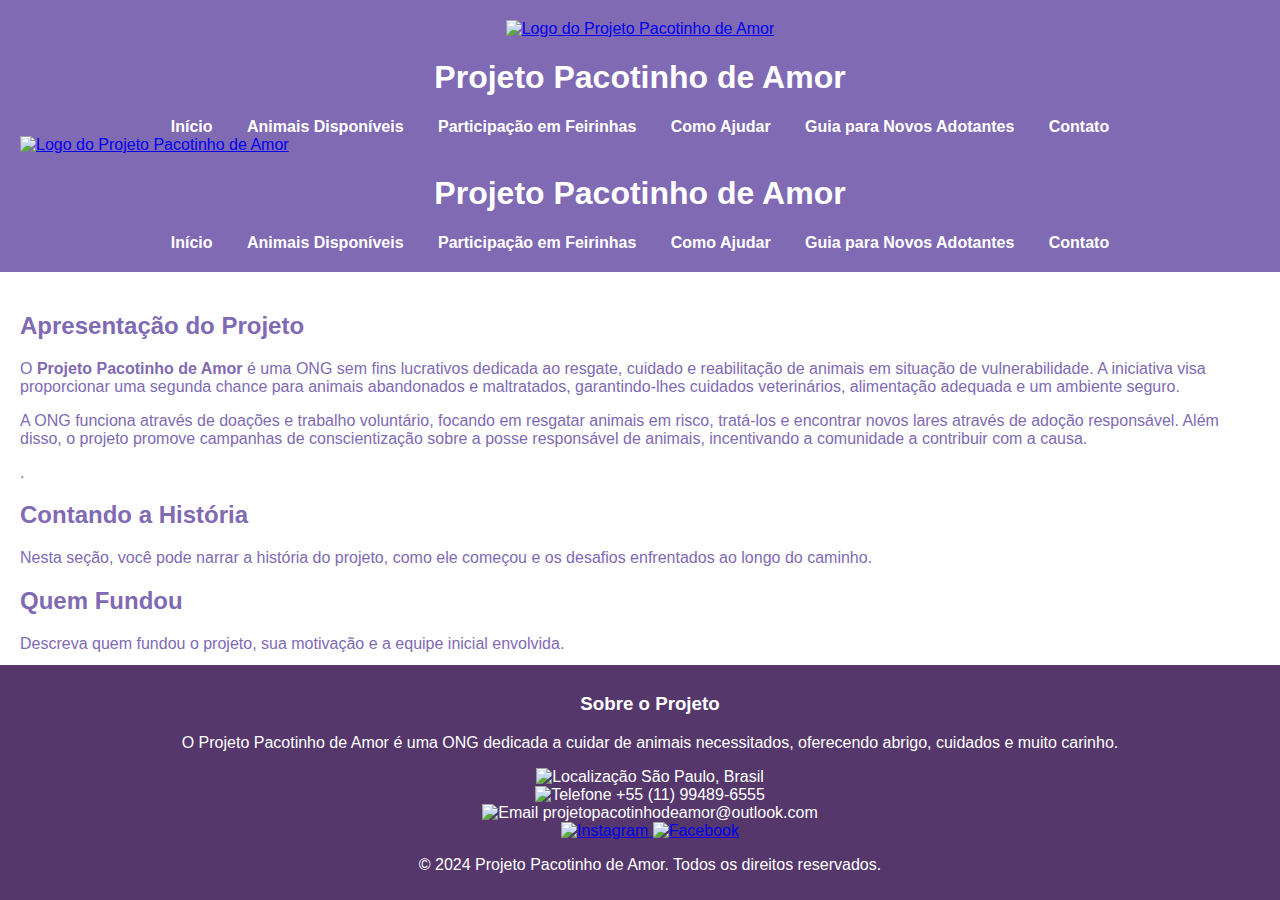
==== index.html @ 64014e75 "cp 2" ====
<!doctype html>
<html lang="pt-BR">
<head>
    <meta charset="utf-8">
    <meta name="viewport" content="width=device-width, initial-scale=1">
    <title>Projeto Pacotinho de Amor</title>
    <link rel="stylesheet" href="style.css">
</head>
<body>

    <header>
        <div style="text-align: center; margin-bottom: 10px;">
            <a href="index.html">
                <img src="caminho-da-imagem/logo.png" alt="Logo do Projeto Pacotinho de Amor" style="width: 150px; height: auto;">
            </a>
        </div>
    
        <h1 style="color: #fff; text-align: center;">Projeto Pacotinho de Amor</h1>
    
        <nav>
            <ul style="list-style-type: none; padding: 0; text-align: center;">
                <li style="display: inline-block; margin: 0 15px;"><a href="index.html" style="color: #fff; text-decoration: none;">Início</a></li>
                <li style="display: inline-block; margin: 0 15px;"><a href="adote.html" style="color: #fff; text-decoration: none;">Animais Disponíveis</a></li>
                <li style="display: inline-block; margin: 0 15px;"><a href="divulgacoes.html" style="color: #fff; text-decoration: none;">Participação em Feirinhas</a></li>
                <li style="display: inline-block; margin: 0 15px;"><a href="doacoes.html" style="color: #fff; text-decoration: none;">Como Ajudar</a></li>
                <li style="display: inline-block; margin: 0 15px;"><a href="guia.html" style="color: #fff; text-decoration: none;">Guia para Novos Adotantes</a></li>
                <li style="display: inline-block; margin: 0 15px;"><a href="contato.html" style="color: #fff; text-decoration: none;">Contato</a></li>
            </ul>
        </nav>    
        <div style="text-align: left; margin-bottom: 10px;">
            <a href="index.html">
                <img src="imagens/logo.jpeg" alt="Logo do Projeto Pacotinho de Amor" style="width: 80px; height: auto;">
            </a>
        </div>
        <h1>Projeto Pacotinho de Amor</h1>
        <nav>
            <ul>
                <li><a href="index.html">Início</a></li>
                <li><a href="adote.html">Animais Disponíveis</a></li>
                <li><a href="divulgacoes.html">Participação em Feirinhas</a></li>
                <li><a href="doacoes.html">Como Ajudar</a></li>
                <li><a href="guia.html">Guia para Novos Adotantes</a></li>
                <li><a href="contato.html">Contato</a></li>
            </ul>
        </nav>
    </header>

    <main>
            <section id="apresentacao">
                <h2>Apresentação do Projeto</h2>
                <section>
                    <p>
                        O <strong>Projeto Pacotinho de Amor</strong> é uma ONG sem fins lucrativos dedicada ao resgate, cuidado e reabilitação de animais em situação de vulnerabilidade. A iniciativa visa proporcionar uma segunda chance para animais abandonados e maltratados, garantindo-lhes cuidados veterinários, alimentação adequada e um ambiente seguro.
                    </p>
                    <p>
                        A ONG funciona através de doações e trabalho voluntário, focando em resgatar animais em risco, tratá-los e encontrar novos lares através de adoção responsável. Além disso, o projeto promove campanhas de conscientização sobre a posse responsável de animais, incentivando a comunidade a contribuir com a causa.
                    </p>
                </section>.</p>
            </section>

        <section id="contando-historia">
            <h2>Contando a História</h2>
            <p>Nesta seção, você pode narrar a história do projeto, como ele começou e os desafios enfrentados ao longo do caminho.</p>
        </section>

        <section id="quem-fundou">
            <h2>Quem Fundou</h2>
            <p>Descreva quem fundou o projeto, sua motivação e a equipe inicial envolvida.</p>
        </section>

        <section id="como-funciona">
            <h2>Como Funciona</h2>
            <p>Explique como o projeto opera, os métodos utilizados e como as pessoas podem se envolver ou contribuir.</p>
        </section>
    </main>

    <footer>
        <div class="about-project">
            <h3>Sobre o Projeto</h3>
            <p>O Projeto Pacotinho de Amor é uma ONG dedicada a cuidar de animais necessitados, oferecendo abrigo, cuidados e muito carinho.</p>
        <div class="footer-container">
            <div class="contact-info">
                <div class="contact-item">
                    <img src="https://img.icons8.com/ios-filled/50/ffffff/place-marker.png" alt="Localização" width="20px">
                    <span> São Paulo, Brasil</span>
                </div>
                <div class="contact-item">
                    <img src="https://img.icons8.com/ios-filled/50/ffffff/phone.png" alt="Telefone" width="20px">
                    <span> +55 (11) 99489-6555</span>
                </div>
                <div class="contact-item">
                    <img src="https://img.icons8.com/ios-filled/50/ffffff/new-post.png" alt="Email" width="20px">
                    <span> projetopacotinhodeamor@outlook.com</span>
                </div>
            </div>

                <div class="social-icons">
                    <a href="https://www.instagram.com/projeto.pacotinhodeamor" target="_blank">
                        <img src="https://upload.wikimedia.org/wikipedia/commons/thumb/a/a5/Instagram_icon.png/1200px-Instagram_icon.png" alt="Instagram" width="30px">
                    </a>
                    <a href="https://www.facebook.com/people/Projeto-Pacotinho-de-Amor/100090674193671/" target="_blank">
                        <img src="https://cdn.jim-nielsen.com/ios/512/facebook-2019-05-21.png?rf=1024" alt="Facebook" width="30px">
                    </a>
                </div>
            </div>
        </div>
        <p>&copy; 2024 Projeto Pacotinho de Amor. Todos os direitos reservados.</p>
    </footer>


</body>
</html>
---- style.css ----
/* Definindo a paleta de cores */
:root {
    --cor-roxo: rgb(128, 106, 179);
    --cor-amarelo: rgb(248, 214, 103);
    --cor-branco: rgb(255, 255, 255);
    --cor-cinza-claro: rgb(197, 189, 205);
    --cor-roxo-escuro: rgb(85, 55, 108);
}

/* Estilo geral do corpo */
body {
    font-family: Arial, sans-serif;
    background-color: var(--cor-branco);
    color: var(--cor-roxo);
    margin: 0;
    padding: 0;
}

/* Cabeçalho */
header {
    background-color: var(--cor-roxo);
    color: var(--cor-branco);
    padding: 20px;
    text-align: center;
}

/* Estilizando o menu de navegação */
nav ul {
    list-style-type: none;
    padding: 0;
    text-align: center;
    margin: 0;
}

nav ul li {
    display: inline;
    margin: 0 15px;
}

nav ul li a {
    color: var(--cor-branco);
    text-decoration: none;
    font-weight: bold;
}

nav ul li a:hover {
    color: var(--cor-amarelo);
}

/* Seções principais */
main {
    padding: 20px;
}

/* Estilizando os cards de animais */
.animal {
    border: 1px solid var(--cor-cinza-claro);
    border-radius: 10px;
    padding: 15px;
    margin: 20px;
    display: inline-block;
    background-color: var(--cor-branco);
    box-shadow: 0 4px 8px rgba(0, 0, 0, 0.1);
    width: 300px;
    text-align: center;
}

.animal h3 {
    color: var(--cor-roxo);
    margin-bottom: 10px;
}

.animal p {
    color: var(--cor-cinza-claro);
    margin-bottom: 10px;
}

.animal img {
    width: 100%;
    border-radius: 10px;
}

/* Formulário de contato */
form {
    background-color: var(--cor-cinza-claro);
    padding: 20px;
    border-radius: 10px;
    margin-top: 20px;
}

form input[type="text"], form input[type="email"], form input[type="tel"], form textarea {
    width: 100%;
    padding: 10px;
    margin-bottom: 10px;
    border: 1px solid var(--cor-roxo-escuro);
    border-radius: 5px;
}

form select, form input[type="checkbox"] {
    margin-bottom: 10px;
}

form button {
    background-color: var(--cor-roxo);
    color: var(--cor-branco);
    padding: 10px 15px;
    border: none;
    border-radius: 5px;
    cursor: pointer;
}

form button:hover {
    background-color: var(--cor-amarelo);
}

/* Rodapé */
footer {
    background-color: var(--cor-roxo-escuro);
    color: var(--cor-branco);
    padding: 10px;
    text-align: center;
    position: fixed;
    bottom: 0;
    width: 100%;
}

/* Responsividade */
@media (max-width: 768px) {
    .animal {
        width: 100%;
        margin: 10px 0;
    }

    nav ul li {
        display: block;
        margin: 10px 0;
    }
}
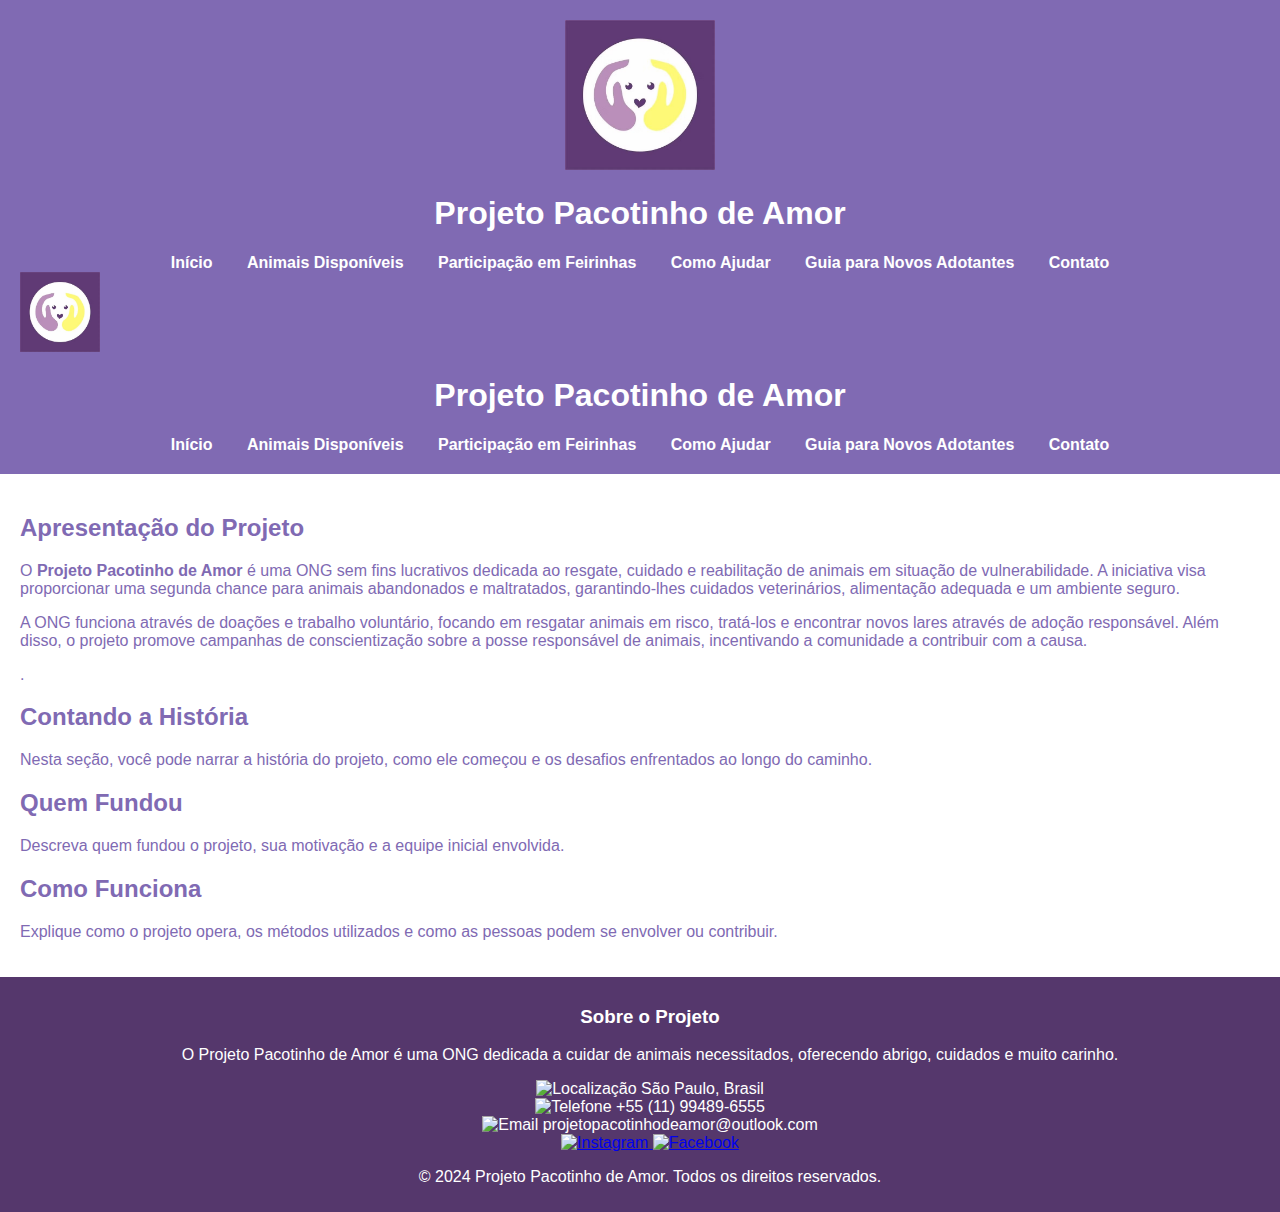
==== commit eadb9aa8: "dddddd" ====
--- a/index.html
+++ b/index.html
@@ -11,7 +11,7 @@
     <header>
         <div style="text-align: center; margin-bottom: 10px;">
             <a href="index.html">
-                <img src="caminho-da-imagem/logo.png" alt="Logo do Projeto Pacotinho de Amor" style="width: 150px; height: auto;">
+                <img src="imagens/logo.jpg" alt="Logo do Projeto Pacotinho de Amor" style="width: 150px; height: auto;">
             </a>
         </div>
     
@@ -29,7 +29,7 @@
         </nav>    
         <div style="text-align: left; margin-bottom: 10px;">
             <a href="index.html">
-                <img src="imagens/logo.jpeg" alt="Logo do Projeto Pacotinho de Amor" style="width: 80px; height: auto;">
+                <img src="imagens/logo.jpg" alt="Logo do Projeto Pacotinho de Amor" style="width: 80px; height: auto;">
             </a>
         </div>
         <h1>Projeto Pacotinho de Amor</h1>
--- a/style.css
+++ b/style.css
@@ -1,30 +1,21 @@
-/* Definindo a paleta de cores */
-:root {
-    --cor-roxo: rgb(128, 106, 179);
-    --cor-amarelo: rgb(248, 214, 103);
-    --cor-branco: rgb(255, 255, 255);
-    --cor-cinza-claro: rgb(197, 189, 205);
-    --cor-roxo-escuro: rgb(85, 55, 108);
-}
-
-/* Estilo geral do corpo */
+/* Estilo de quase tudo */
 body {
     font-family: Arial, sans-serif;
-    background-color: var(--cor-branco);
-    color: var(--cor-roxo);
+    background-color: rgb(255, 255, 255);
+    color: rgb(128, 106, 179);
     margin: 0;
     padding: 0;
 }
 
-/* Cabeçalho */
+/* cabesalho */
 header {
-    background-color: var(--cor-roxo);
-    color: var(--cor-branco);
+    background-color: rgb(128, 106, 179);
+    color: rgb(255, 255, 255);
     padding: 20px;
     text-align: center;
 }
 
-/* Estilizando o menu de navegação */
+/* menu de navegação */
 nav ul {
     list-style-type: none;
     padding: 0;
@@ -38,40 +29,40 @@
 }
 
 nav ul li a {
-    color: var(--cor-branco);
+    color: rgb(255, 255, 255);
     text-decoration: none;
     font-weight: bold;
 }
 
 nav ul li a:hover {
-    color: var(--cor-amarelo);
+    color: rgb(248, 214, 103);
 }
 
-/* Seções principais */
+/* Secoes principais */
 main {
     padding: 20px;
 }
 
-/* Estilizando os cards de animais */
+/* Cards dos animalzinhos */
 .animal {
-    border: 1px solid var(--cor-cinza-claro);
+    border: 1px solid rgb(197, 189, 205);
     border-radius: 10px;
     padding: 15px;
     margin: 20px;
     display: inline-block;
-    background-color: var(--cor-branco);
+    background-color: rgb(255, 255, 255);
     box-shadow: 0 4px 8px rgba(0, 0, 0, 0.1);
     width: 300px;
     text-align: center;
 }
 
 .animal h3 {
-    color: var(--cor-roxo);
+    color: rgb(128, 106, 179);
     margin-bottom: 10px;
 }
 
 .animal p {
-    color: var(--cor-cinza-claro);
+    color: rgb(197, 189, 205);
     margin-bottom: 10px;
 }
 
@@ -80,9 +71,9 @@
     border-radius: 10px;
 }
 
-/* Formulário de contato */
+/* Contato */
 form {
-    background-color: var(--cor-cinza-claro);
+    background-color: rgb(197, 189, 205);
     padding: 20px;
     border-radius: 10px;
     margin-top: 20px;
@@ -92,7 +83,7 @@
     width: 100%;
     padding: 10px;
     margin-bottom: 10px;
-    border: 1px solid var(--cor-roxo-escuro);
+    border: 1px solid rgb(85, 55, 108);
     border-radius: 5px;
 }
 
@@ -101,8 +92,8 @@
 }
 
 form button {
-    background-color: var(--cor-roxo);
-    color: var(--cor-branco);
+    background-color: rgb(128, 106, 179);
+    color: rgb(255, 255, 255);
     padding: 10px 15px;
     border: none;
     border-radius: 5px;
@@ -110,16 +101,16 @@
 }
 
 form button:hover {
-    background-color: var(--cor-amarelo);
+    background-color: rgb(248, 214, 103);
 }
 
-/* Rodapé */
+/* Rodape */
 footer {
-    background-color: var(--cor-roxo-escuro);
-    color: var(--cor-branco);
+    background-color: rgb(85, 55, 108);
+    color: rgb(255, 255, 255);
     padding: 10px;
     text-align: center;
-    position: fixed;
+    position: unset;
     bottom: 0;
     width: 100%;
 }
